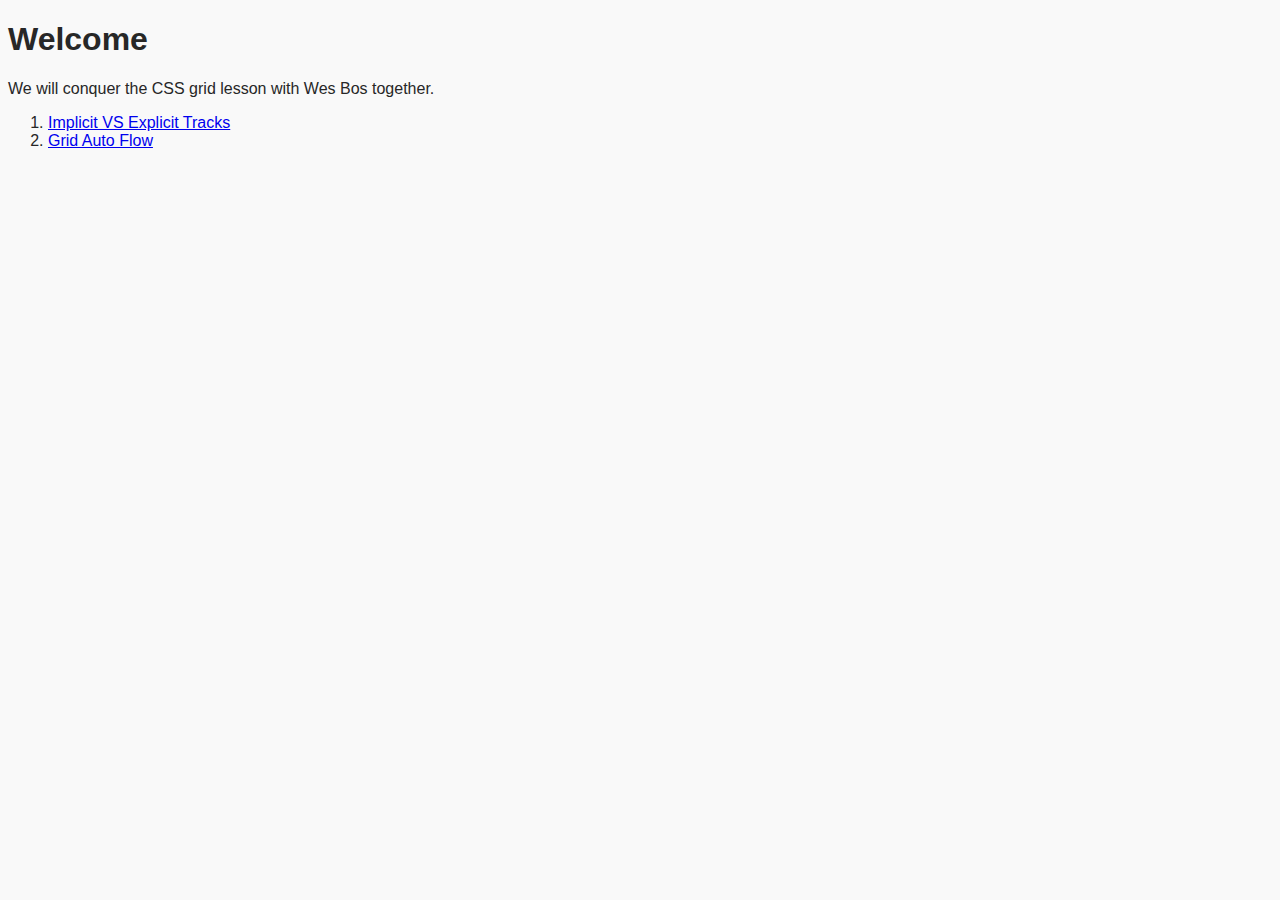
==== index.html @ 0ff447ee "improved file structure" ====
<!DOCTYPE html>
<html lang="en">
	<head>
		<meta charset="UTF-8" />
		<meta name="viewport" content="width=device-width, initial-scale=1.0" />
		<link rel="stylesheet" href="./assets/index.css" />
		<title>CSS Grid</title>
	</head>
	<body>
		<h1>Welcome</h1>
		<p>We will conquer the CSS grid lesson with Wes Bos together.</p>
		<ol>
			<li><a href="lesson-1.html">Implicit VS Explicit Tracks</a></li>
			<li><a href="lesson-2.html">Grid Auto Flow</a></li>
		</ol>
	</body>
</html>
---- assets/index.css ----
:root {
    --clr-accent: #ffc600;
    --clr-light: #f9f9f9;
    --clr-dark: #272727;
}

html {
    box-sizing: border-box;
    font-family: -apple-system, BlinkMacSystemFont, 'Segoe UI', Roboto, Oxygen, Ubuntu, Cantarell, 'Open Sans', 'Helvetica Neue', sans-serif;
    color: var(--clr-dark);
    background: var(--clr-light);
}

*,
*:before,
*:after {
    box-sizing: inherit;
}

.container__item {
    display: flex;
    justify-content: center;
    align-items: center;
    background: var(--clr-accent);
    padding: 5px 10px;
    font-size: 1.5rem;
    font-weight: bolder;
    border: 2px solid rgba(0, 0, 0, 0.05);
    border-radius: 5px;
    text-align: center;
}
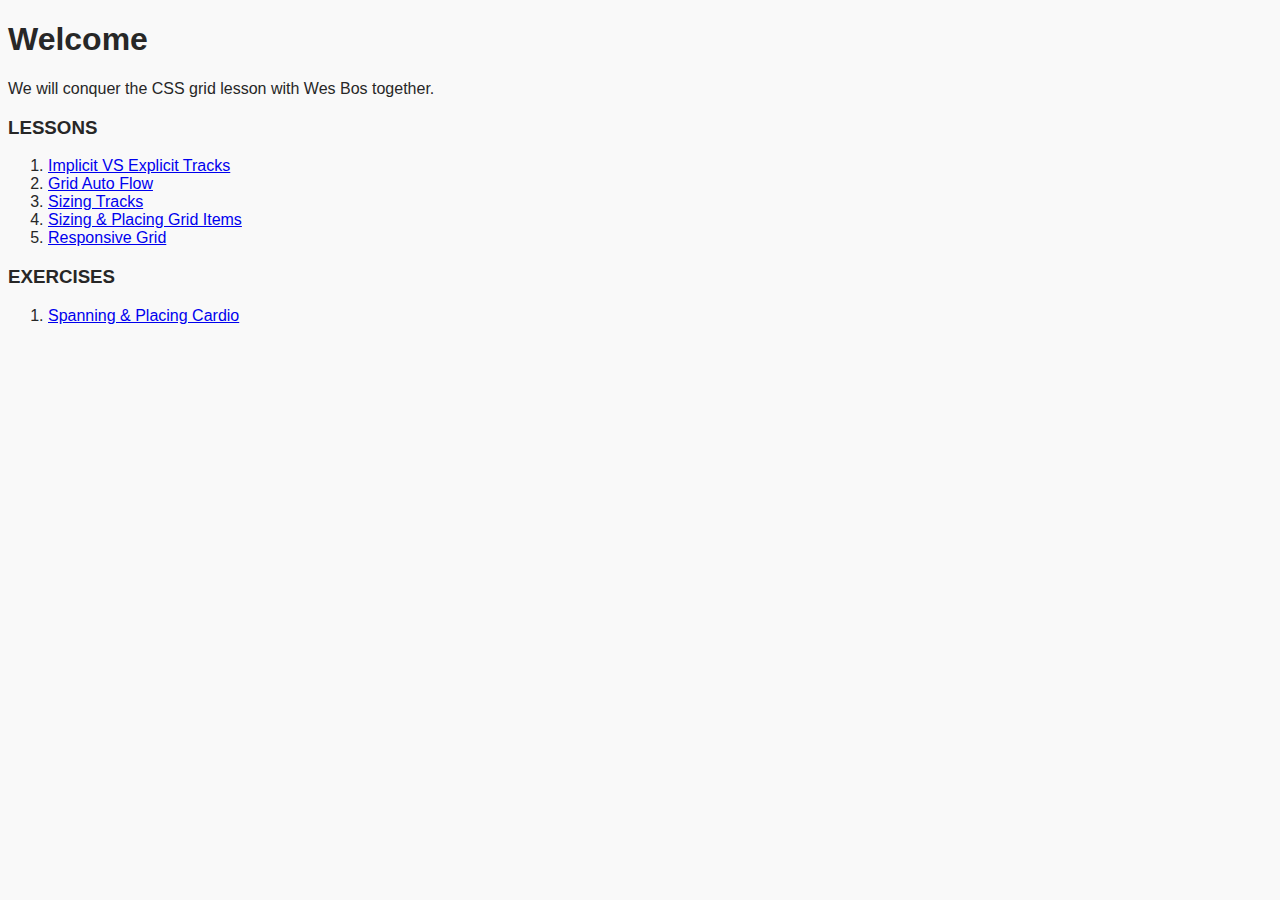
==== commit 58c6f603: "finished upto lesson 15" ====
--- a/index.html
+++ b/index.html
@@ -9,9 +9,17 @@
 	<body>
 		<h1>Welcome</h1>
 		<p>We will conquer the CSS grid lesson with Wes Bos together.</p>
+		<h3>LESSONS</h3>
 		<ol>
 			<li><a href="lesson-1.html">Implicit VS Explicit Tracks</a></li>
 			<li><a href="lesson-2.html">Grid Auto Flow</a></li>
+			<li><a href="lesson-3.html">Sizing Tracks</a></li>
+			<li><a href="lesson-4.html">Sizing & Placing Grid Items</a></li>
+			<li><a href="lesson-5.html">Responsive Grid</a></li>
+		</ol>
+		<h3>EXERCISES</h3>
+		<ol>
+			<li><a href="exercise-1.html">Spanning & Placing Cardio</a></li>
 		</ol>
 	</body>
 </html>
--- a/assets/index.css
+++ b/assets/index.css
@@ -17,6 +17,11 @@
     box-sizing: inherit;
 }
 
+.container {
+    display: grid;
+    gap: 20px;
+}
+
 .container__item {
     display: flex;
     justify-content: center;
@@ -25,7 +30,8 @@
     padding: 5px 10px;
     font-size: 1.5rem;
     font-weight: bolder;
-    border: 2px solid rgba(0, 0, 0, 0.05);
+    border: 4px solid rgba(0, 0, 0, 0.05);
+    border-bottom-width: 8px;
     border-radius: 5px;
-    text-align: center;
+    box-shadow: 1px 1px 2px rgba(0, 0, 0, 0.25);
 }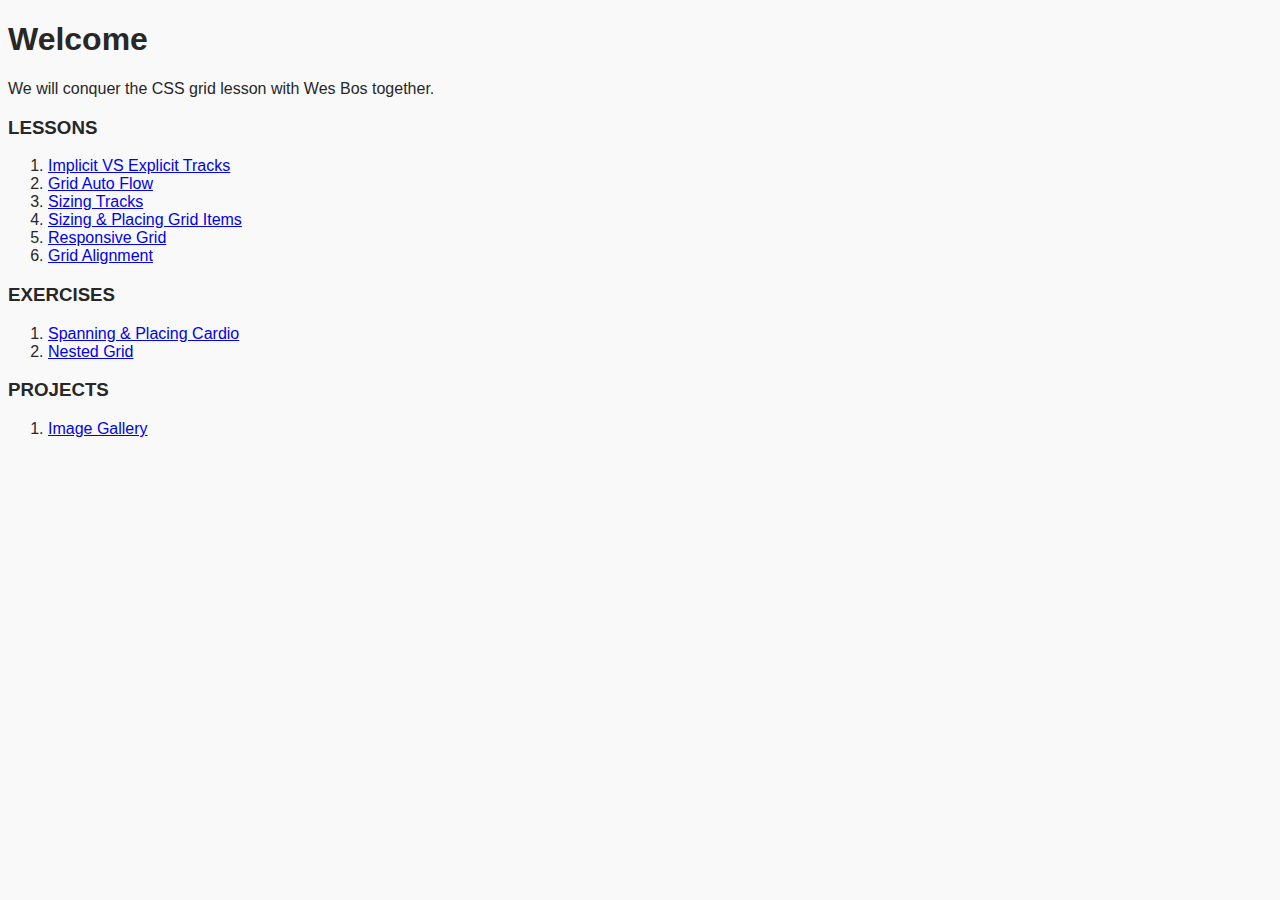
==== commit 3dbd6c9e: "Merge pull request #2 from Sibasish19/grid-auto-flow" ====
--- a/index.html
+++ b/index.html
@@ -16,10 +16,16 @@
 			<li><a href="lesson-3.html">Sizing Tracks</a></li>
 			<li><a href="lesson-4.html">Sizing & Placing Grid Items</a></li>
 			<li><a href="lesson-5.html">Responsive Grid</a></li>
+			<li><a href="lesson-6.html">Grid Alignment</a></li>
 		</ol>
 		<h3>EXERCISES</h3>
 		<ol>
 			<li><a href="exercise-1.html">Spanning & Placing Cardio</a></li>
+			<li><a href="lesson-7.html">Nested Grid</a></li>
+		</ol>
+		<h3>PROJECTS</h3>
+		<ol>
+			<li><a href="project-1.html">Image Gallery</a></li>
 		</ol>
 	</body>
 </html>
